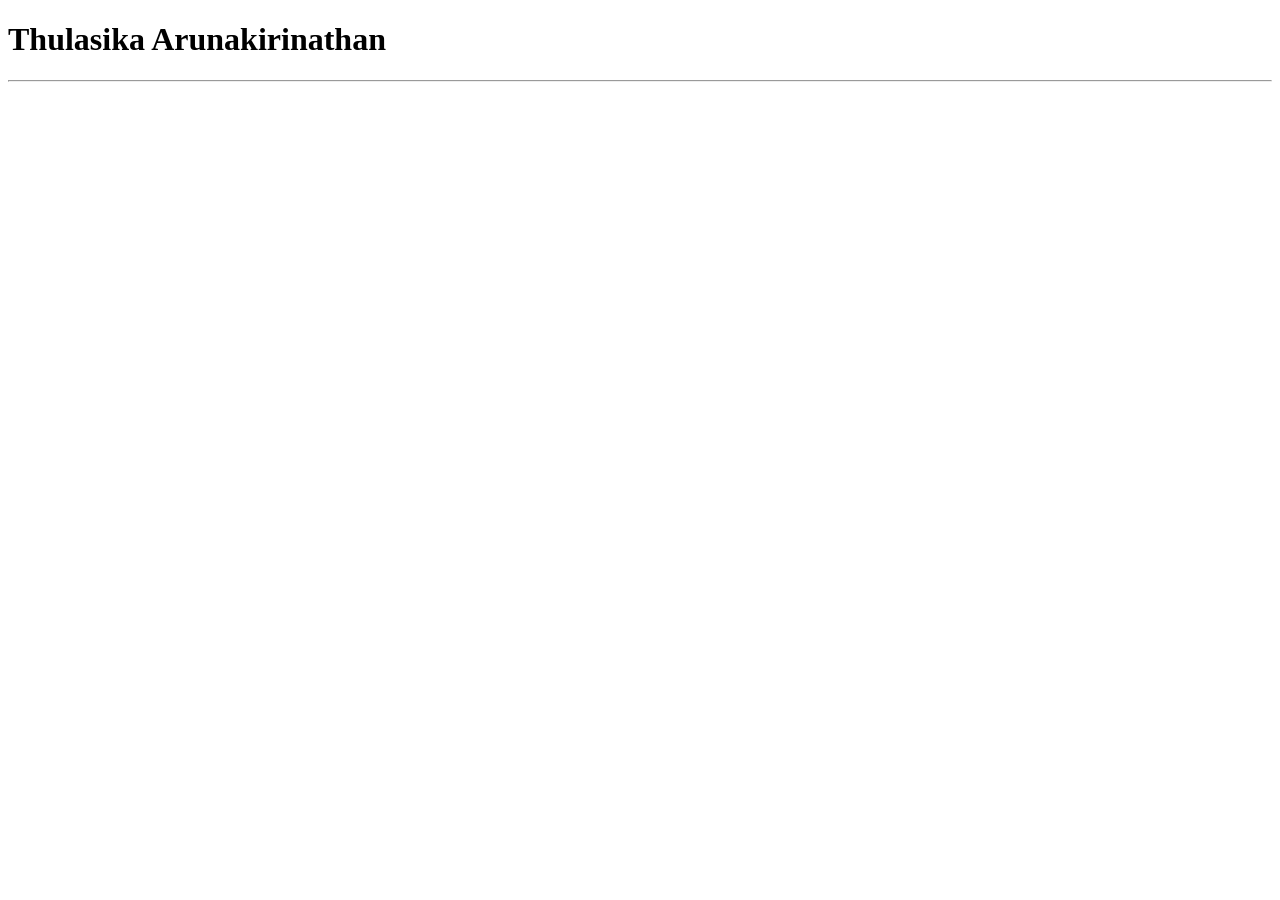
==== 01_HTML_Basics/resume.html @ e9f6869d "EMC Week2 Practice" ====
<!DOCTYPE html>
<html lang="en">
<head>
    <meta charset="UTF-8">
    <meta name="viewport" content="width=device-width, initial-scale=1.0">
    <title>Thulasika.A</title>
</head>
<body>
    <h1>Thulasika Arunakirinathan</h1>
    <hr>
</body>
</html>
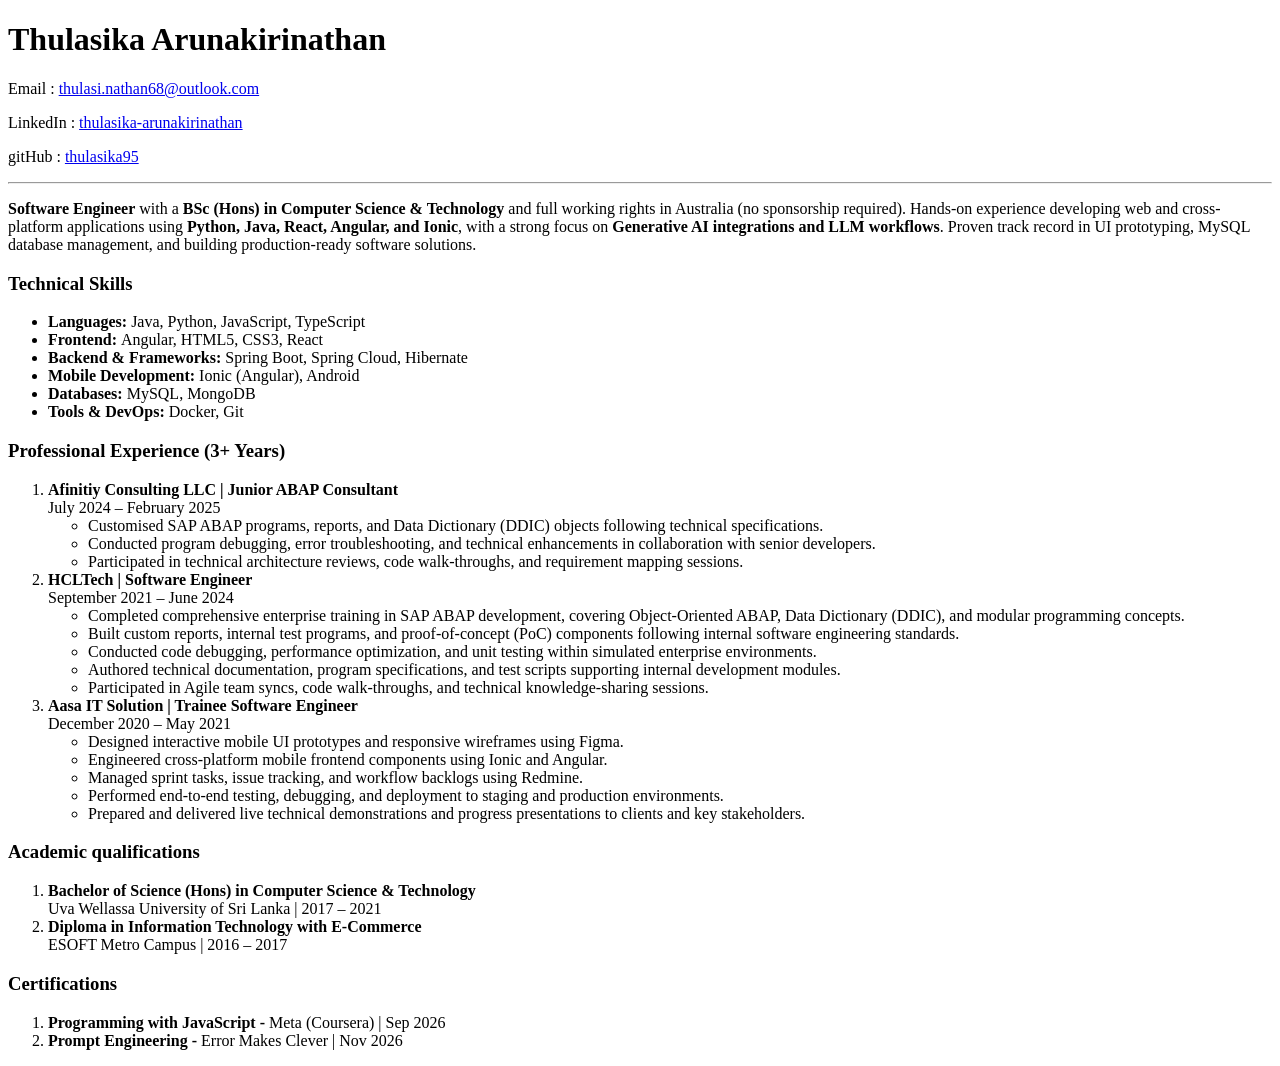
==== commit db2bc983: "Updated Week 2 file resume.html" ====
--- a/01_HTML_Basics/resume.html
+++ b/01_HTML_Basics/resume.html
@@ -7,6 +7,71 @@
 </head>
 <body>
     <h1>Thulasika Arunakirinathan</h1>
+    <p>Email : <a href="thulasi.nathan68@outlook.com">thulasi.nathan68@outlook.com</a></p>
+    <p>LinkedIn : <a href="https://www.linkedin.com/in/thulasika-arunakirinathan/">thulasika-arunakirinathan</a></p>
+    <p>gitHub : <a href="//github.com/Thulasika95">thulasika95</a></p>
     <hr>
+    <p>
+        <b>Software Engineer</b> with a 
+        <b>BSc (Hons) in Computer Science & Technology</b> and full working rights in Australia (no sponsorship required). Hands-on experience developing web and cross-platform applications using 
+        <b>Python, Java, React, Angular, and Ionic</b>, with a strong focus on 
+        <b>Generative AI integrations and LLM workflows</b>. Proven track record in UI prototyping, MySQL database management, and building production-ready software solutions.
+    </p>
+    <h3>Technical Skills</h3>
+    <ul>
+        <li><b>Languages: </b>Java, Python, JavaScript, TypeScript</li>
+        <li><b>Frontend: </b>Angular, HTML5, CSS3, React</li>
+        <li><b>Backend & Frameworks: </b>Spring Boot, Spring Cloud, Hibernate</li>
+        <li><b>Mobile Development: </b>Ionic (Angular), Android</li>
+        <li><b>Databases: </b>MySQL, MongoDB</li>
+        <li><b>Tools & DevOps: </b>Docker, Git</li>
+    </ul>
+    <h3>Professional Experience (3+ Years)</h3>
+    <ol>
+        <li><b>Afinitiy Consulting LLC | Junior ABAP Consultant</b><br>
+            July 2024 – February 2025
+            <ul>
+                <li>Customised SAP ABAP programs, reports, and Data Dictionary (DDIC) objects following technical specifications.</li>
+                <li>Conducted program debugging, error troubleshooting, and technical enhancements in collaboration with senior developers.</li>
+                <li>Participated in technical architecture reviews, code walk-throughs, and requirement mapping sessions.</li>
+            </ul>
+        </li>
+        <li><b>HCLTech | Software Engineer</b><br>
+            September 2021 – June 2024
+            <ul>
+                <li>Completed comprehensive enterprise training in SAP ABAP development, covering Object-Oriented ABAP, Data Dictionary (DDIC), and modular programming concepts.</li>
+                <li>Built custom reports, internal test programs, and proof-of-concept (PoC) components following internal software engineering standards.</li>
+                <li>Conducted code debugging, performance optimization, and unit testing within simulated enterprise environments.</li>
+                <li>Authored technical documentation, program specifications, and test scripts supporting internal development modules.</li>
+                <li>Participated in Agile team syncs, code walk-throughs, and technical knowledge-sharing sessions.</li>
+            </ul>
+        </li>
+        <li><b>Aasa IT Solution | Trainee Software Engineer</b><br>
+            December 2020 – May 2021
+            <ul>
+                <li>Designed interactive mobile UI prototypes and responsive wireframes using Figma.</li>
+                <li>Engineered cross-platform mobile frontend components using Ionic and Angular.</li>
+                <li>Managed sprint tasks, issue tracking, and workflow backlogs using Redmine.</li>
+                <li>Performed end-to-end testing, debugging, and deployment to staging and production environments.</li>
+                <li>Prepared and delivered live technical demonstrations and progress presentations to clients and key stakeholders.</li>
+            </ul>
+        </li>
+    </ol>
+    <h3>Academic qualifications</h3>
+    <ol>
+        <li>
+            <b>Bachelor of Science (Hons) in Computer Science & Technology</b><br>
+            Uva Wellassa University of Sri Lanka | 2017 – 2021
+        </li>
+        <li>
+            <b>Diploma in Information Technology with E-Commerce</b><br>
+            ESOFT Metro Campus | 2016 – 2017
+        </li>
+    </ol>
+    <h3>Certifications </h3>
+    <ol>
+        <li><b>Programming with JavaScript - </b>Meta (Coursera) | Sep 2026</li>
+        <li><b>Prompt Engineering - </b> Error Makes Clever | Nov 2026</li>
+    </ol>
 </body>
 </html>
